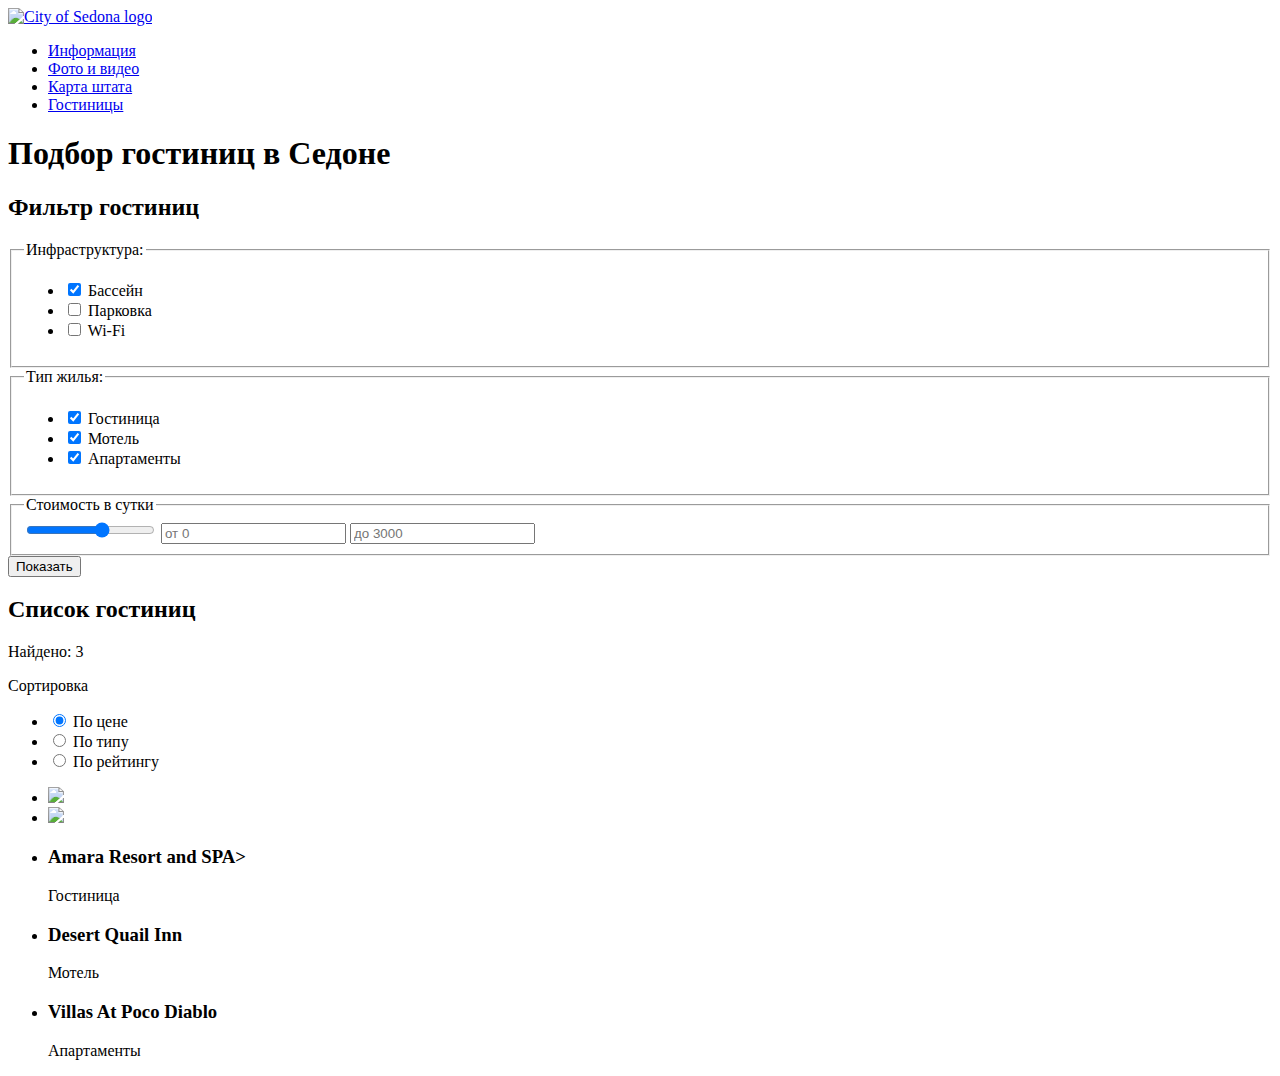
==== hotels.html @ bf34b21f "a half of hotels page" ====
<!DOCTYPE html>
<html>
	<head>
		<meta charset="utf-8">
		<title></title>
	</head>
	<body>
		<header class="main-header">
			<nav class="main-navigation">
				<a class="main-header-logo" href="index.html">
					<img src="img/logo.svg" width="138" height="70" alt="City of Sedona logo">
				</a>
				<ul class="site-navigation">
					<li><a href="info.html">Информация</a></li>
					<li><a href="gallery.html">Фото и видео</a></li>
					<li><a href="map.html">Карта штата</a></li>
					<li class="site-navigation-current"><a href="hotels.html">Гостиницы</a></li>
				</ul>
			</nav>
		</header>
		<main class="container">
			<h1 class="visually-hidden">Подбор гостиниц в Седоне</h1>
			<section class="filters">
				<h2 class="visually-hidden">Фильтр гостиниц</h2>
				<form class="filter" action="https://echo.htmlacademy.ru" method="get">
					<fieldset>
						<legend class="legend-filter">Инфраструктура:</legend>
						<ul>
							<li class="filter-option">
								<input class="visually-hidden filter-input-checkbox" type="checkbox" name="pool" checked>
							Бассейн
							</li>
							<li class="filter-option">
								<input class="visually-hidden filter-input-checkbox" type="checkbox" name="parking">
							Парковка
							</li>
							<li class="filter-option">
								<input class="visually-hidden filter-input-checkbox" type="checkbox" name="wifi">
							Wi-Fi
							</li>
						</ul>
					</fieldset>
					<fieldset>
						<legend class="legend-filter">Тип жилья:</legend>
						<ul>
							<li class="filter-option">
								<input class="visually-hidden filter-input-checkbox" type="checkbox" name="hotel" checked>
							Гостиница
							</li>
							<li class="filter-option">
								<input class="visually-hidden filter-input-checkbox" type="checkbox" name="motel" checked>
							Мотель
							</li>
							<li class="filter-option">
								<input class="visually-hidden filter-input-checkbox" type="checkbox" name="apartment" checked>
							Апартаменты
							</li>
						</ul>
					</fieldset>
					<fieldset>
						<legend class="legend-filter">Стоимость в сутки</legend>
						<input class="filter-price" type="range" name="price" min="0" max="5000" value="3000" step="500" multiple>
						<input class="filter-price-value" type="text" name="min-price" value="" placeholder="от 0">
						<input class="filter-price-vvalue" type="text" name="max-price" value="" placeholder="до 3000">
					</fieldset>
					<button class="button-filter" type="submit">Показать</button>
				</form>
			</section>
			<section class="hotels-found">
				<h2 class="visually-hidden">Список гостиниц</h2>
					<p class="search-result-number">Найдено: 3</p>
					<div class="sorting-panel">
						<p class="sorting-panel-heading">Сортировка</p>
						<ul>
							<li class="sorting-item sorting-item-current">
								<input class="visually-hidden" type="radio" name="sort" value="price" checked>
							По цене
							</li>
							<li class="sorting-item">
								<input class="visually-hidden" type="radio" name="sort" value="type">
							По типу
							</li>
							<li class="sorting-item">
								<input class="visually-hidden" type="radio" name="sort" value="rate">
							По рейтингу
							</li>
						</ul>
					</div>
					<div class="sorting-arrows">
						<ul>
							<li>
								<img src="img/arrow-up.svg">
							</li>
							<li>
								<img src="img/arrow-down.svg"
							</li>
						</ul>
					</div>
					<ul class="list">
						<li>
							<h3>Amara Resort and SPA></h3>
							<p class="properties">Гостиница</p>
						</li>
						<li>
							<h3>Desert Quail Inn</h3>
							<p class="properties">Мотель</p>
						</li>
						<li>
							<h3>Villas At Poco Diablo</h3>
							<p class="properties">Апартаменты</p>
						</li>
					</ul>
				</div>
			</section>
		</main>
	</body>
</html>
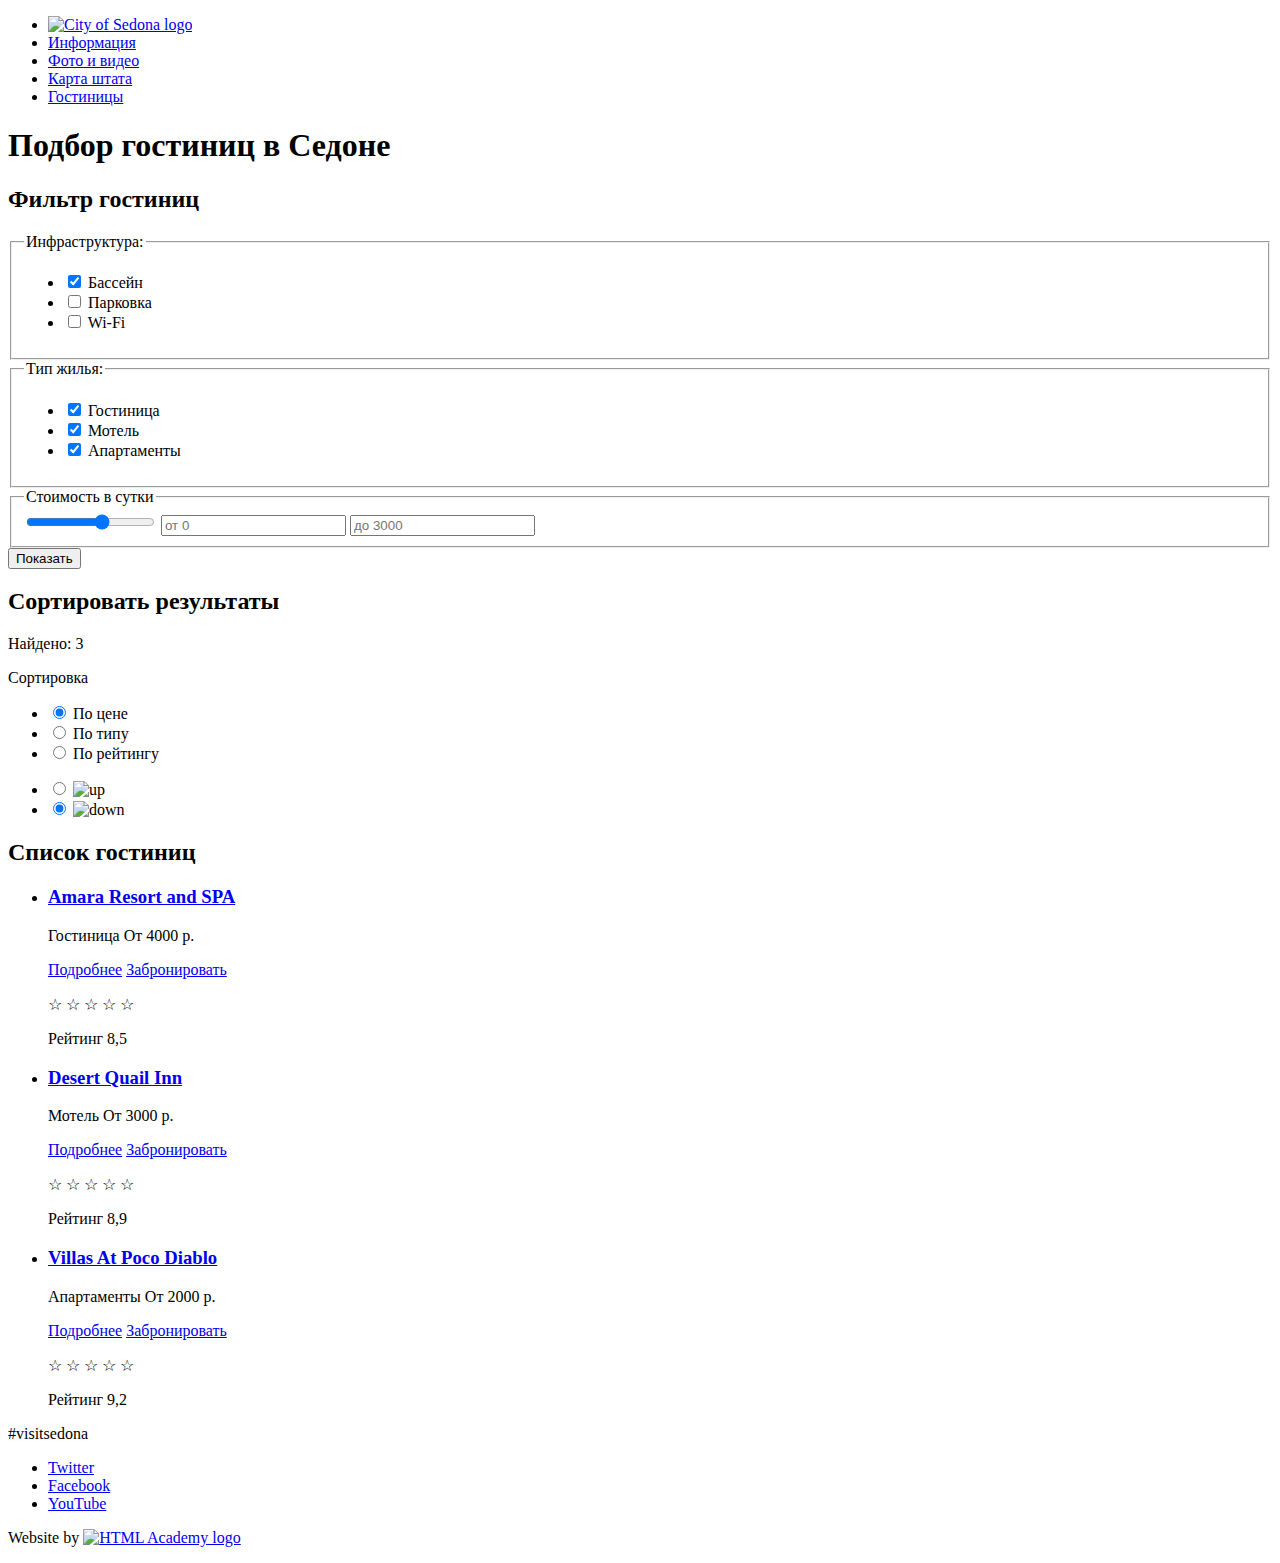
==== commit 5fc8d175: "edited: header, input=number, hotel items; the page was completed" ====
--- a/hotels.html
+++ b/hotels.html
@@ -7,14 +7,24 @@
 	<body>
 		<header class="main-header">
 			<nav class="main-navigation">
-				<a class="main-header-logo" href="index.html">
-					<img src="img/logo.svg" width="138" height="70" alt="City of Sedona logo">
-				</a>
 				<ul class="site-navigation">
-					<li><a href="info.html">Информация</a></li>
-					<li><a href="gallery.html">Фото и видео</a></li>
-					<li><a href="map.html">Карта штата</a></li>
-					<li class="site-navigation-current"><a href="hotels.html">Гостиницы</a></li>
+					<li>
+						<a class="main-header-logo" href="index.html">
+							<img src="img/logo.svg" width="138" height="70" alt="City of Sedona logo">
+						</a>
+					</li>
+					<li>
+						<a href="info.html">Информация</a>
+					</li>
+					<li>
+						<a href="gallery.html">Фото и видео</a>
+					</li>
+					<li>
+						<a href="map.html">Карта штата</a>
+					</li>
+					<li class="site-navigation-current">
+						<a href="hotels.html">Гостиницы</a>
+					</li>
 				</ul>
 			</nav>
 		</header>
@@ -60,58 +70,137 @@
 					<fieldset>
 						<legend class="legend-filter">Стоимость в сутки</legend>
 						<input class="filter-price" type="range" name="price" min="0" max="5000" value="3000" step="500" multiple>
-						<input class="filter-price-value" type="text" name="min-price" value="" placeholder="от 0">
-						<input class="filter-price-vvalue" type="text" name="max-price" value="" placeholder="до 3000">
+						<input class="filter-price-value" type="number" name="min-price" step="500" value="" placeholder="от 0">
+						<input class="filter-price-value" type="number" name="max-price" step="500" value="" placeholder="до 3000">
 					</fieldset>
 					<button class="button-filter" type="submit">Показать</button>
 				</form>
 			</section>
-			<section class="hotels-found">
-				<h2 class="visually-hidden">Список гостиниц</h2>
-					<p class="search-result-number">Найдено: 3</p>
-					<div class="sorting-panel">
-						<p class="sorting-panel-heading">Сортировка</p>
-						<ul>
-							<li class="sorting-item sorting-item-current">
-								<input class="visually-hidden" type="radio" name="sort" value="price" checked>
-							По цене
-							</li>
-							<li class="sorting-item">
-								<input class="visually-hidden" type="radio" name="sort" value="type">
-							По типу
-							</li>
-							<li class="sorting-item">
-								<input class="visually-hidden" type="radio" name="sort" value="rate">
-							По рейтингу
-							</li>
-						</ul>
-					</div>
-					<div class="sorting-arrows">
-						<ul>
-							<li>
-								<img src="img/arrow-up.svg">
-							</li>
-							<li>
-								<img src="img/arrow-down.svg"
-							</li>
-						</ul>
-					</div>
-					<ul class="list">
+			<section class="sorting-panel">
+				<h2 class="visually-hidden">Сортировать результаты</h2>
+				<p class="sorting-panel-text">Найдено: 
+					<span class="search-result-number">3</span>
+				</p>
+				<div class="sorting-filters">
+					<p class="sorting-filters-heading">Сортировка</p>
+					<ul>
+						<li class="sorting-filter sorting-filter-current">
+							<input class="visually-hidden" type="radio" name="sort" value="price" checked>
+						По цене
+						</li>
+						<li class="sorting-filter">
+							<input class="visually-hidden" type="radio" name="sort" value="type">
+						По типу
+						</li>
+						<li class="sorting-filter">
+							<input class="visually-hidden" type="radio" name="sort" value="rate">
+						По рейтингу
+						</li>
+					</ul>
+				</div>
+				<div class="sorting-arrows">
+					<ul>
 						<li>
-							<h3>Amara Resort and SPA></h3>
-							<p class="properties">Гостиница</p>
+							<input class="sorting-arrow-icon" type="radio" name="sort-arrows" value="up">
+							<img src="img/arrow-up.svg" width="11" height="10" alt="up">
 						</li>
 						<li>
-							<h3>Desert Quail Inn</h3>
-							<p class="properties">Мотель</p>
-						</li>
-						<li>
-							<h3>Villas At Poco Diablo</h3>
-							<p class="properties">Апартаменты</p>
+							<input class="sorting-arrow-icon" type="radio" name="sort-arrows" value="down" checked>
+							<img src="img/arrow-down.svg" width="11" height="10" alt="down">
 						</li>
 					</ul>
 				</div>
 			</section>
+			<section class="search-results">
+				<h2 class="visually-hidden">Список гостиниц</h2>
+				<ul class="search-results-list">
+					<li class="search-results-item">
+						<h3>
+							<a href="hotel-name">Amara Resort and SPA</a>
+						</h3>
+						<p class="hotel-properties">
+							<span class="hotel-properties hotel-type">Гостиница</span>
+							<span class="hotel-properties hotel-cost">От 4000 р.</span>
+						</p>
+						<a class="link-button-more" href="#">Подробнее</a>
+						<a class="link-button-book" href="#">Забронировать</a>
+						<div class="rate-block">
+							<p class="rate-block-stars">
+								<span class="stars">&#9734;</span>
+								<span class="stars">&#9734;</span>
+								<span class="stars">&#9734;</span>
+								<span class="stars">&#9734;</span>
+								<span class="stars">&#9734;</span>
+							<p class="rate-block-total">
+								Рейтинг
+								<span class="rate-total-number">8,5</span>
+							</p>
+						</div>
+					</li>
+					<li class="search-results-item">
+						<h3>
+							<a href="hotel-name">Desert Quail Inn</a>
+						</h3>
+						<p class="hotel-properties">
+							<span class="hotel-properties hotel-type">Мотель</span>
+							<span class="hotel-properties hotel-cost">От 3000 р.</span>
+						</p>
+						<a class="link-button-more" href="#">Подробнее</a>
+						<a class="link-button-book" href="#">Забронировать</a>
+						<div class="rate-block">
+							<p class="rate-block-stars">
+								<span class="stars">&#9734;</span>
+								<span class="stars">&#9734;</span>
+								<span class="stars">&#9734;</span>
+								<span class="stars">&#9734;</span>
+								<span class="stars">&#9734;</span>
+							<p class="rate-block-total">
+								Рейтинг
+								<span class="rate-total-number">8,9</span>
+							</p>
+						</div>
+					</li>
+					<li>
+						<h3>
+							<a href="hotel-name">Villas At Poco Diablo</a>
+						</h3>
+						<p class="hotel-properties">
+							<span class="hotel-properties hotel-type">Апартаменты</span>
+							<span class="hotel-properties hotel-cost">От 2000 р.</span>
+						</p>
+						<a class="link-button-more" href="#">Подробнее</a>
+						<a class="link-button-book" href="#">Забронировать</a>
+						<div class="rate-block">
+							<p class="rate-block-stars">
+								<span class="stars">&#9734;</span>
+								<span class="stars">&#9734;</span>
+								<span class="stars">&#9734;</span>
+								<span class="stars">&#9734;</span>
+								<span class="stars">&#9734;</span>
+							<p class="rate-block-total">
+								Рейтинг
+								<span class="rate-total-number">9,2</span>
+							</p>
+						</div>
+					</li>
+				</ul>
+			</section>
 		</main>
+		<footer class="main-footer">
+			<p class="footer-tag">#visitsedona</p>
+			<div class="footer-social">
+				<ul>
+					<li><a class="social-button" href="#">Twitter</a></li>
+					<li><a class="social-button" href="#">Facebook</a></li>
+					<li><a class="social-button" href="a">YouTube</a></li>
+				</ul>
+			</div>
+			<p class="footer-copyright">
+				<span class="copyright">Website by</span>
+				<a class="logo-academy" href="https://htmlacademy.ru/intensive/htmlcss">
+					<img src="img/logo-academy.svg" width="115" height="41" alt="HTML Academy logo">
+				</a>
+			</p>
+		</footer>
 	</body>
 </html>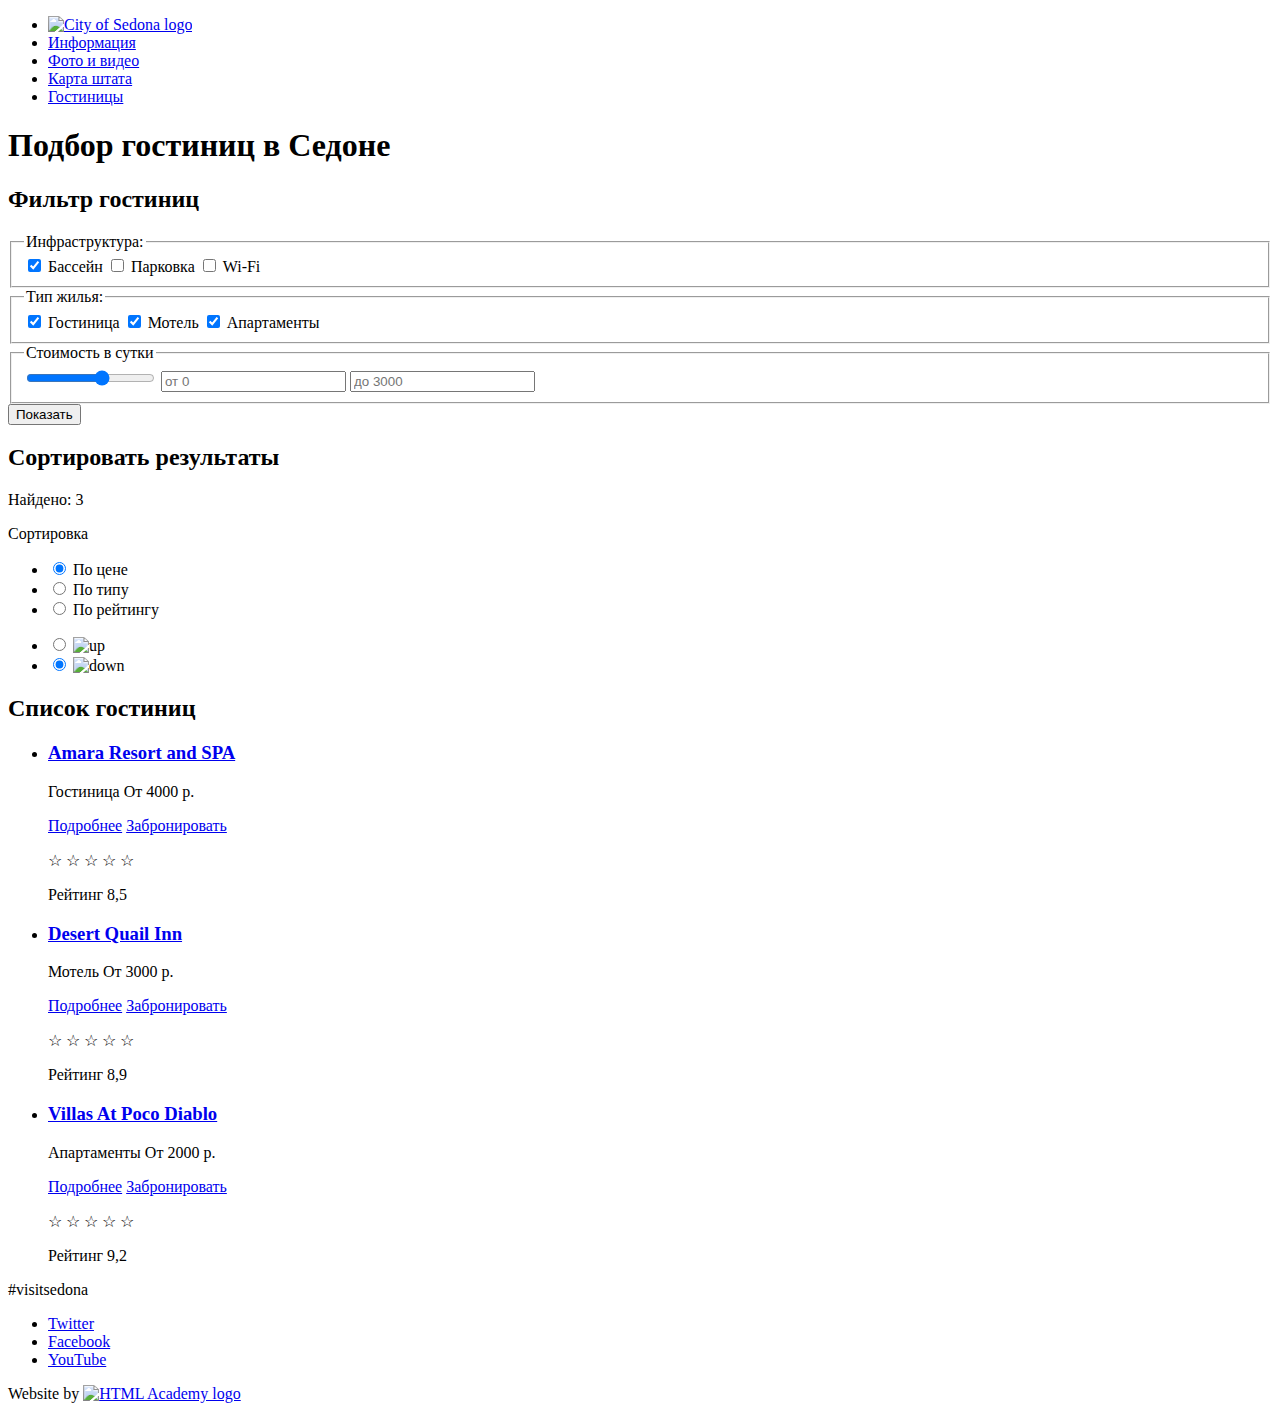
==== commit 63485405: "edited: filters" ====
--- a/hotels.html
+++ b/hotels.html
@@ -35,37 +35,33 @@
 				<form class="filter" action="https://echo.htmlacademy.ru" method="get">
 					<fieldset>
 						<legend class="legend-filter">Инфраструктура:</legend>
-						<ul>
-							<li class="filter-option">
-								<input class="visually-hidden filter-input-checkbox" type="checkbox" name="pool" checked>
+						<label class="filter-option">
+							<input class="filter-input-checkbox" type="checkbox" name="pool" checked>
 							Бассейн
-							</li>
-							<li class="filter-option">
-								<input class="visually-hidden filter-input-checkbox" type="checkbox" name="parking">
+						</label>
+						<label class="filter-option">
+							<input class="filter-input-checkbox" type="checkbox" name="parking">
 							Парковка
-							</li>
-							<li class="filter-option">
-								<input class="visually-hidden filter-input-checkbox" type="checkbox" name="wifi">
+						</label>
+						<label class="filter-option">
+							<input class="filter-input-checkbox" type="checkbox" name="wifi">
 							Wi-Fi
-							</li>
-						</ul>
+						</label>
 					</fieldset>
 					<fieldset>
 						<legend class="legend-filter">Тип жилья:</legend>
-						<ul>
-							<li class="filter-option">
-								<input class="visually-hidden filter-input-checkbox" type="checkbox" name="hotel" checked>
+						<label class="filter-option">
+							<input class="visually-hidden filter-input-checkbox" type="checkbox" name="hotel" checked>
 							Гостиница
-							</li>
-							<li class="filter-option">
-								<input class="visually-hidden filter-input-checkbox" type="checkbox" name="motel" checked>
+						</label>
+						<label class="filter-option">
+							<input class="visually-hidden filter-input-checkbox" type="checkbox" name="motel" checked>
 							Мотель
-							</li>
-							<li class="filter-option">
-								<input class="visually-hidden filter-input-checkbox" type="checkbox" name="apartment" checked>
+						</label>
+						<label class="filter-option">
+							<input class="visually-hidden filter-input-checkbox" type="checkbox" name="apartment" checked>
 							Апартаменты
-							</li>
-						</ul>
+						</label>
 					</fieldset>
 					<fieldset>
 						<legend class="legend-filter">Стоимость в сутки</legend>
@@ -116,7 +112,7 @@
 				<ul class="search-results-list">
 					<li class="search-results-item">
 						<h3>
-							<a href="hotel-name">Amara Resort and SPA</a>
+							<a class="hotel-name" href="#">Amara Resort and SPA</a>
 						</h3>
 						<p class="hotel-properties">
 							<span class="hotel-properties hotel-type">Гостиница</span>
@@ -139,7 +135,7 @@
 					</li>
 					<li class="search-results-item">
 						<h3>
-							<a href="hotel-name">Desert Quail Inn</a>
+							<a class="hotel-name" href="#">Desert Quail Inn</a>
 						</h3>
 						<p class="hotel-properties">
 							<span class="hotel-properties hotel-type">Мотель</span>
@@ -162,7 +158,7 @@
 					</li>
 					<li>
 						<h3>
-							<a href="hotel-name">Villas At Poco Diablo</a>
+							<a class="hotel-name" href="#">Villas At Poco Diablo</a>
 						</h3>
 						<p class="hotel-properties">
 							<span class="hotel-properties hotel-type">Апартаменты</span>
@@ -192,7 +188,7 @@
 				<ul>
 					<li><a class="social-button" href="#">Twitter</a></li>
 					<li><a class="social-button" href="#">Facebook</a></li>
-					<li><a class="social-button" href="a">YouTube</a></li>
+					<li><a class="social-button" href="#">YouTube</a></li>
 				</ul>
 			</div>
 			<p class="footer-copyright">
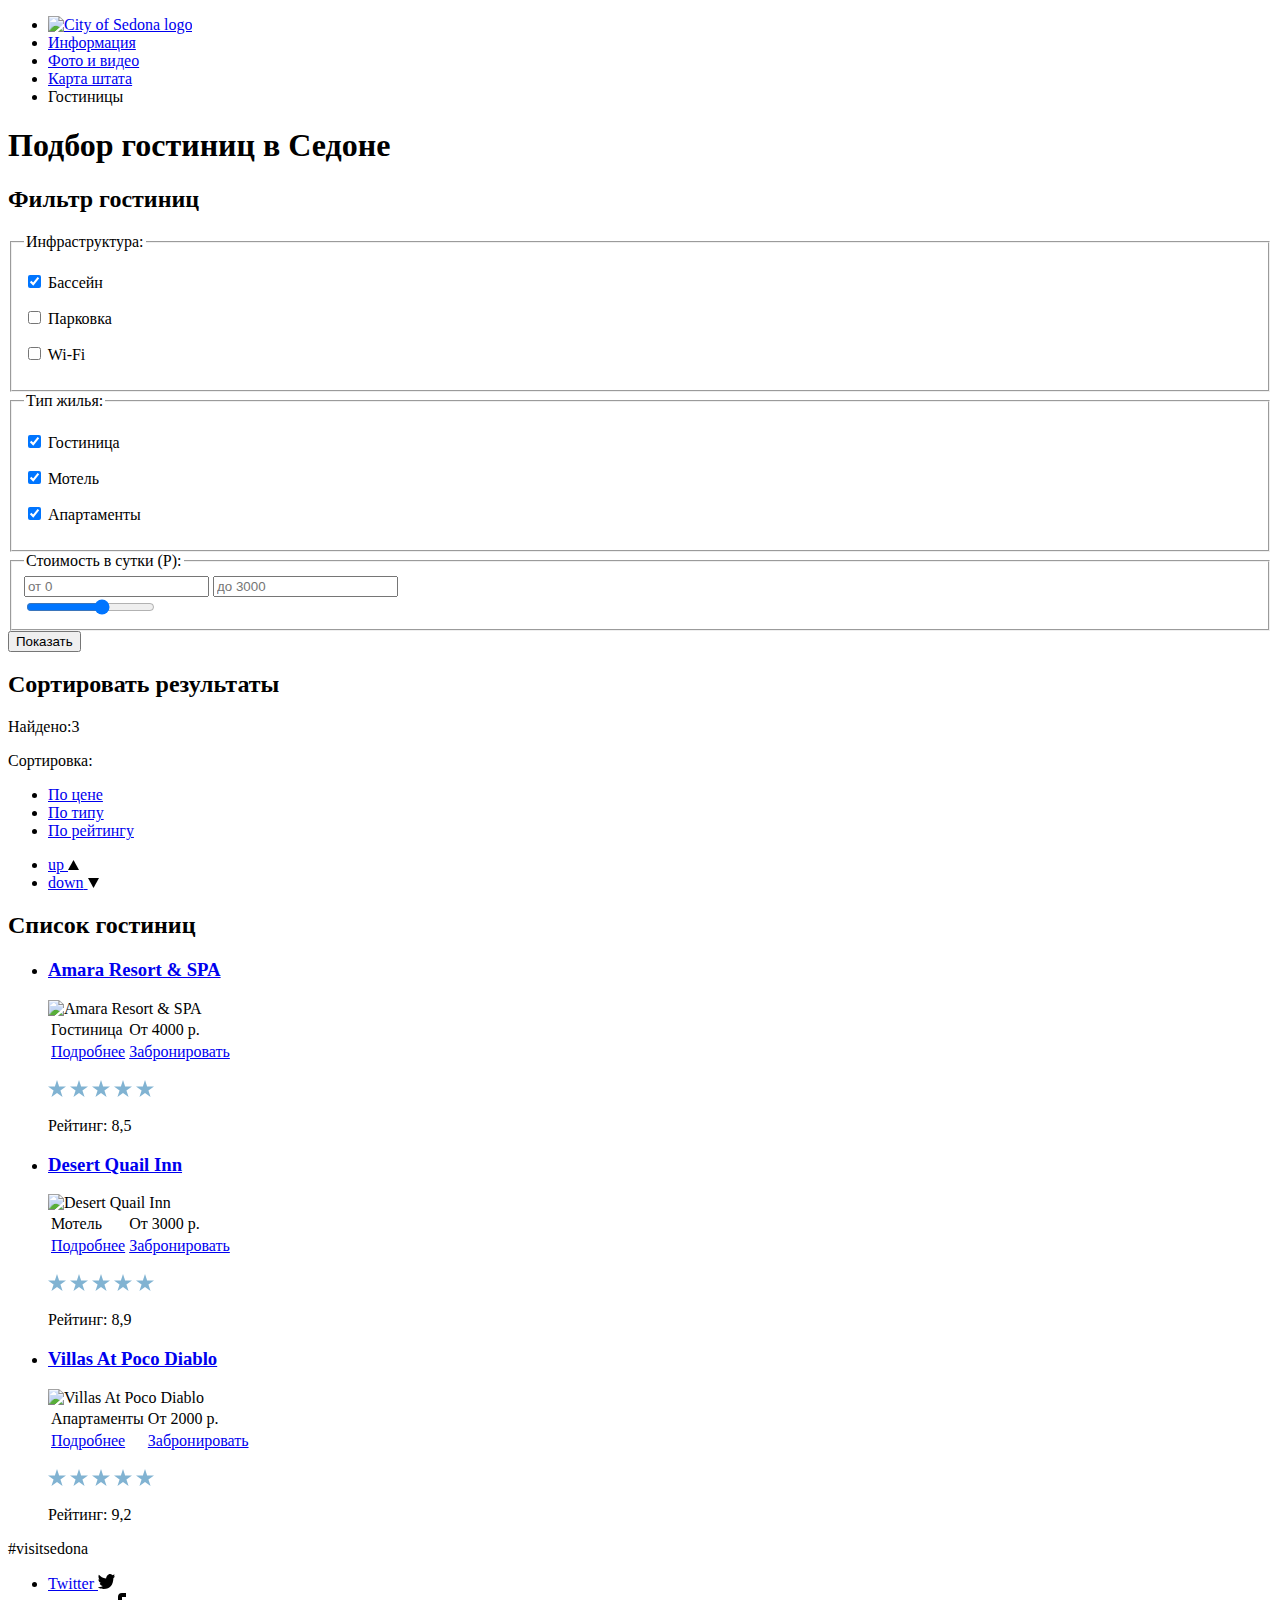
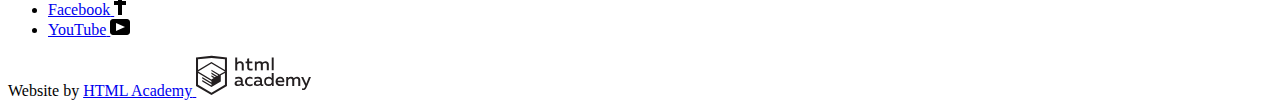
==== commit 5c36c672: "final for check" ====
--- a/hotels.html
+++ b/hotels.html
@@ -3,200 +3,284 @@
 	<head>
 		<meta charset="utf-8">
 		<title></title>
+		<link href="https://fonts.googleapis.com/css?family=PT+Sans:400,700&amp;subset=cyrillic" rel="stylesheet">
+		<link href="css/normalize.css" rel="stylesheet">
+		<link href="css/style.css" rel="stylesheet">
 	</head>
-	<body>
-		<header class="main-header">
-			<nav class="main-navigation">
-				<ul class="site-navigation">
-					<li>
-						<a class="main-header-logo" href="index.html">
-							<img src="img/logo.svg" width="138" height="70" alt="City of Sedona logo">
-						</a>
-					</li>
-					<li>
-						<a href="info.html">Информация</a>
-					</li>
-					<li>
-						<a href="gallery.html">Фото и видео</a>
-					</li>
-					<li>
-						<a href="map.html">Карта штата</a>
-					</li>
-					<li class="site-navigation-current">
-						<a href="hotels.html">Гостиницы</a>
-					</li>
-				</ul>
-			</nav>
-		</header>
-		<main class="container">
-			<h1 class="visually-hidden">Подбор гостиниц в Седоне</h1>
-			<section class="filters">
-				<h2 class="visually-hidden">Фильтр гостиниц</h2>
-				<form class="filter" action="https://echo.htmlacademy.ru" method="get">
-					<fieldset>
-						<legend class="legend-filter">Инфраструктура:</legend>
-						<label class="filter-option">
-							<input class="filter-input-checkbox" type="checkbox" name="pool" checked>
-							Бассейн
-						</label>
-						<label class="filter-option">
-							<input class="filter-input-checkbox" type="checkbox" name="parking">
-							Парковка
-						</label>
-						<label class="filter-option">
-							<input class="filter-input-checkbox" type="checkbox" name="wifi">
-							Wi-Fi
-						</label>
-					</fieldset>
-					<fieldset>
-						<legend class="legend-filter">Тип жилья:</legend>
-						<label class="filter-option">
-							<input class="visually-hidden filter-input-checkbox" type="checkbox" name="hotel" checked>
-							Гостиница
-						</label>
-						<label class="filter-option">
-							<input class="visually-hidden filter-input-checkbox" type="checkbox" name="motel" checked>
-							Мотель
-						</label>
-						<label class="filter-option">
-							<input class="visually-hidden filter-input-checkbox" type="checkbox" name="apartment" checked>
-							Апартаменты
-						</label>
-					</fieldset>
-					<fieldset>
-						<legend class="legend-filter">Стоимость в сутки</legend>
-						<input class="filter-price" type="range" name="price" min="0" max="5000" value="3000" step="500" multiple>
-						<input class="filter-price-value" type="number" name="min-price" step="500" value="" placeholder="от 0">
-						<input class="filter-price-value" type="number" name="max-price" step="500" value="" placeholder="до 3000">
-					</fieldset>
-					<button class="button-filter" type="submit">Показать</button>
-				</form>
-			</section>
-			<section class="sorting-panel">
-				<h2 class="visually-hidden">Сортировать результаты</h2>
-				<p class="sorting-panel-text">Найдено: 
-					<span class="search-result-number">3</span>
-				</p>
-				<div class="sorting-filters">
-					<p class="sorting-filters-heading">Сортировка</p>
+	<body class="inner-page">
+		<div class="body-shadow">
+			<header class="main-header">
+				<nav class="main-navigation">
+					<ul class="site-navigation">
+						<li>
+							<div class="main-header-logo">
+								<a href="index.html">
+									<img src="img/logo.png" width="67" height="56" alt="City of Sedona logo">
+								</a>
+								<span class="logo-back"></span>
+							</div>
+						</li>
+						<li>
+							<a href="info.html">Информация</a>
+						</li>
+						<li>
+							<a href="gallery.html">Фото и видео</a>
+						</li>
+						<li>
+							<a href="map.html">Карта штата</a>
+						</li>
+						<li class="site-navigation-current">
+							<a>Гостиницы</a>
+						</li>
+					</ul>
+				</nav>
+			</header>
+			<main class="container">
+				<h1 class="visually-hidden">Подбор гостиниц в Седоне</h1>
+				<section class="filters">
+					<h2 class="visually-hidden">Фильтр гостиниц</h2>
+					<form action="https://echo.htmlacademy.ru" method="get">
+						<div class="filter-wrapper-left">
+							<fieldset class="filter-group">
+								<legend>Инфраструктура:</legend>
+								<p>
+									<input type="checkbox" name="pool"  id="pool-checkbox" checked>
+									<label class="filter-option" for="pool-checkbox">
+									Бассейн</label>
+								</p>
+								<p>
+									<input class="checkbox" type="checkbox" name="parking" id="parking-checkbox">
+									<label class="filter-option" for="parking-checkbox">
+									Парковка</label>
+								</p>
+								<p>
+									<input class="checkbox" type="checkbox" name="wifi" id="wifi-checkbox">
+									<label class="filter-option" for="wifi-checkbox">Wi-Fi</label>
+								</p>
+							</fieldset>
+							<fieldset class="filter-group">
+								<legend>Тип жилья:</legend>
+								<p>
+									<input class="checkbox" type="checkbox" name="hotel" id="holel-checkbox" checked>
+									<label class="filter-option" for="holel-checkbox">Гостиница</label>
+								</p>
+								<p>
+									<input class="checkbox" type="checkbox" name="motel" id="motel-checkbox" checked>
+									<label class="filter-option" for="motel-checkbox">Мотель</label>
+								</p>
+								<p>
+									<input class="checkbox" type="checkbox" name="apartment" id="apartment-checkbox" checked>
+									<label class="filter-option" id="apartment-checkbox">Апартаменты</label>
+								</p>
+							</fieldset>
+						</div>
+						<div class="filter-wrapper-right">
+							<fieldset class="filter-group">
+								<legend class="legend-price">Стоимость в сутки (P):</legend>
+								<div class="filter-price-wrapper">
+									<input class="filter-price-value" type="number" name="min-price" step="500" value="" placeholder="от 0">
+									<input class="filter-price-value" type="number" name="max-price" step="500" value="" placeholder="до 3000">
+								</div>
+								<div class="range-line"><input class="filter-price" type="range" name="price" min="0" max="5000" value="3000" step="500" multiple></div>
+							</fieldset>
+							<button class="button-filter" type="submit">Показать</button>
+						</div>
+					</form>
+				</section>
+				<section class="sorting-panel">
+					<h2 class="visually-hidden">Сортировать результаты</h2>
+					<div class="sorting-wrapper-right">
+						<p>Найдено:<span>3</span></p>
+						<div class="sorting-filters">
+							<p>Сортировка:</p>
+							<ul class="sorting-filters-list">
+								<li>
+									<a class="sorting-link checked" href="#">По цене</a>
+								</li>
+								<li>
+									<a class="sorting-link" href="#">По типу</a>
+								</li>
+								<li>
+									<a class="sorting-link" href="#">По рейтингу</a>
+								</li>
+							</ul>
+						</div>
+					</div>
+					<div class="sorting-arrows">
+						<ul>
+							<li>
+								<a class="sorting-arrow" href="#"><span class="visually-hidden">up</span>
+									<svg xmlns="http://www.w3.org/2000/svg" width="11" height="10" viewBox="0 0 11 10">
+									<path d="M5.5 0L0 10h11z"/></svg>
+								</a>
+							</li>
+							<li>
+								<a class="sorting-arrow" href="#"><span class="visually-hidden">down</span>
+									<svg xmlns="http://www.w3.org/2000/svg" width="11" height="10" viewBox="0 0 11 10">
+									<path d="M5.5 10L0 0h11"/></svg>
+								</a>
+							</li>
+						</ul>
+					</div>
+				</section>
+				<section class="search-results">
+					<h2 class="visually-hidden">Список гостиниц</h2>
 					<ul>
-						<li class="sorting-filter sorting-filter-current">
-							<input class="visually-hidden" type="radio" name="sort" value="price" checked>
-						По цене
-						</li>
-						<li class="sorting-filter">
-							<input class="visually-hidden" type="radio" name="sort" value="type">
-						По типу
-						</li>
-						<li class="sorting-filter">
-							<input class="visually-hidden" type="radio" name="sort" value="rate">
-						По рейтингу
-						</li>
+						<li class="search-results-item">
+							<div class="search-results-wrapper">
+								<h3>
+									<a class="hotel-name" href="#">Amara Resort &amp; SPA</a>
+								</h3>
+								<img src="img/item_1.jpg" width="135" height="90" alt="Amara Resort &amp; SPA">
+								<table class="hotel-properties">
+									<tr>
+										<td class="first-line">Гостиница</td>
+										<td class="first-line">От 4000 р.</td>
+									</tr>
+									<tr>
+										<td class="second-line"><a class="link-button more" href="#">Подробнее</a></td>
+										<td class="second-line"><a class="link-button book" href="#">Забронировать</a></td>
+									</tr>
+								</table>
+							</div>
+							<div class="rate-block">
+								<p class="rate-block-stars">
+									<svg xmlns="http://www.w3.org/2000/svg" width="18" height="17" viewBox="0 0 18 17">
+										<path fill="#81B3D2" d="M9.002 0l2.126 6.494h6.877l-5.564 4.012L14.566 17l-5.564-4.013L3.438 17l2.126-6.494L0 6.494h6.878z"/>
+									</svg>
+									<svg xmlns="http://www.w3.org/2000/svg" width="18" height="17" viewBox="0 0 18 17">
+										<path fill="#81B3D2" d="M9.002 0l2.126 6.494h6.877l-5.564 4.012L14.566 17l-5.564-4.013L3.438 17l2.126-6.494L0 6.494h6.878z"/>
+									</svg>
+									<svg xmlns="http://www.w3.org/2000/svg" width="18" height="17" viewBox="0 0 18 17">
+										<path fill="#81B3D2" d="M9.002 0l2.126 6.494h6.877l-5.564 4.012L14.566 17l-5.564-4.013L3.438 17l2.126-6.494L0 6.494h6.878z"/>
+									</svg>
+									<svg xmlns="http://www.w3.org/2000/svg" width="18" height="17" viewBox="0 0 18 17">
+										<path fill="#81B3D2" d="M9.002 0l2.126 6.494h6.877l-5.564 4.012L14.566 17l-5.564-4.013L3.438 17l2.126-6.494L0 6.494h6.878z"/>
+									</svg>
+									<svg xmlns="http://www.w3.org/2000/svg" width="18" height="17" viewBox="0 0 18 17">
+										<path fill="#81B3D2" d="M9.002 0l2.126 6.494h6.877l-5.564 4.012L14.566 17l-5.564-4.013L3.438 17l2.126-6.494L0 6.494h6.878z"/>
+									</svg>
+								<p class="rate-block-total">
+									Рейтинг:
+									<span class="rate-total-number">8,5</span>
+								</p>
+							</div>
+						</li>
+						<li class="search-results-item">
+							<div class="search-results-wrapper">
+								<h3>
+									<a class="hotel-name" href="#">Desert Quail Inn</a>
+								</h3>
+								<img src="img/item_2.jpg" width="135" height="90" alt="Desert Quail Inn">
+								<table class="hotel-properties">
+									<tr>
+										<td class="first-line">Мотель</td>
+										<td class="first-line">От 3000 р.</td>
+									</tr>
+									<tr>
+										<td class="second-line"><a class="link-button more" href="#">Подробнее</a></td>
+										<td class="second-line"><a class="link-button book" href="#">Забронировать</a></td>
+									</tr>
+								</table>
+							</div>
+							<div class="rate-block">
+								<p class="rate-block-stars">
+									<svg xmlns="http://www.w3.org/2000/svg" width="18" height="17" viewBox="0 0 18 17">
+										<path fill="#81B3D2" d="M9.002 0l2.126 6.494h6.877l-5.564 4.012L14.566 17l-5.564-4.013L3.438 17l2.126-6.494L0 6.494h6.878z"/>
+									</svg>
+									<svg xmlns="http://www.w3.org/2000/svg" width="18" height="17" viewBox="0 0 18 17">
+										<path fill="#81B3D2" d="M9.002 0l2.126 6.494h6.877l-5.564 4.012L14.566 17l-5.564-4.013L3.438 17l2.126-6.494L0 6.494h6.878z"/>
+									</svg>
+									<svg xmlns="http://www.w3.org/2000/svg" width="18" height="17" viewBox="0 0 18 17">
+										<path fill="#81B3D2" d="M9.002 0l2.126 6.494h6.877l-5.564 4.012L14.566 17l-5.564-4.013L3.438 17l2.126-6.494L0 6.494h6.878z"/>
+									</svg>
+									<svg xmlns="http://www.w3.org/2000/svg" width="18" height="17" viewBox="0 0 18 17">
+										<path fill="#81B3D2" d="M9.002 0l2.126 6.494h6.877l-5.564 4.012L14.566 17l-5.564-4.013L3.438 17l2.126-6.494L0 6.494h6.878z"/>
+									</svg>
+									<svg xmlns="http://www.w3.org/2000/svg" width="18" height="17" viewBox="0 0 18 17">
+										<path fill="#81B3D2" d="M9.002 0l2.126 6.494h6.877l-5.564 4.012L14.566 17l-5.564-4.013L3.438 17l2.126-6.494L0 6.494h6.878z"/>
+									</svg>
+								<p class="rate-block-total">
+									Рейтинг:
+									<span class="rate-total-number">8,9</span>
+								</p>
+							</div>
+						</li>
+						<li class="search-results-item">
+							<div class="search-results-wrapper">
+								<h3>
+									<a class="hotel-name" href="#">Villas At Poco Diablo</a>
+								</h3>
+								<img src="img/item_3.jpg" width="135" height="90" alt="Villas At Poco Diablo">
+								<table class="hotel-properties">
+									<tr>
+										<td class="first-line">Апартаменты</td>
+										<td class="first-line">От 2000 р.</td>
+									</tr>
+									<tr>
+										<td class="second-line"><a class="link-button more" href="#">Подробнее</a></td>
+										<td class="second-line"><a class="link-button book" href="#">Забронировать</a></td>
+									</tr>
+								</table>
+							</div>
+							<div class="rate-block">
+								<p class="rate-block-stars">
+									<svg xmlns="http://www.w3.org/2000/svg" width="18" height="17" viewBox="0 0 18 17">
+										<path fill="#81B3D2" d="M9.002 0l2.126 6.494h6.877l-5.564 4.012L14.566 17l-5.564-4.013L3.438 17l2.126-6.494L0 6.494h6.878z"/>
+									</svg>
+									<svg xmlns="http://www.w3.org/2000/svg" width="18" height="17" viewBox="0 0 18 17">
+										<path fill="#81B3D2" d="M9.002 0l2.126 6.494h6.877l-5.564 4.012L14.566 17l-5.564-4.013L3.438 17l2.126-6.494L0 6.494h6.878z"/>
+									</svg>
+									<svg xmlns="http://www.w3.org/2000/svg" width="18" height="17" viewBox="0 0 18 17">
+										<path fill="#81B3D2" d="M9.002 0l2.126 6.494h6.877l-5.564 4.012L14.566 17l-5.564-4.013L3.438 17l2.126-6.494L0 6.494h6.878z"/>
+									</svg>
+									<svg xmlns="http://www.w3.org/2000/svg" width="18" height="17" viewBox="0 0 18 17">
+										<path fill="#81B3D2" d="M9.002 0l2.126 6.494h6.877l-5.564 4.012L14.566 17l-5.564-4.013L3.438 17l2.126-6.494L0 6.494h6.878z"/>
+									</svg>
+									<svg xmlns="http://www.w3.org/2000/svg" width="18" height="17" viewBox="0 0 18 17">
+										<path fill="#81B3D2" d="M9.002 0l2.126 6.494h6.877l-5.564 4.012L14.566 17l-5.564-4.013L3.438 17l2.126-6.494L0 6.494h6.878z"/>
+									</svg>
+								</p>
+								<p class="rate-block-total">
+									Рейтинг:
+									<span class="rate-total-number">9,2</span>
+								</p>
+							</div>
+						</li>
+					</ul>
+				</section>
+			</main>
+			<footer class="main-footer">
+				<div class="footer-tag">#visitsedona</div>
+				<div class="footer-social">
+					<ul>
+						<li><a class="social-button" href="#"><span class="visually-hidden">Twitter</span>
+							<svg xmlns="http://www.w3.org/2000/svg" xmlns:xlink="http://www.w3.org/1999/xlink" width="17" height="15" viewBox="0 0 17 15">
+								<path d="M10.95.144c1.685-.496 2.984.27 3.577 1.179.673-.231 1.331-.481 2.011-.708a2.345 2.345 0 0 1-.857 1.768c.685.17 1.304-.491 1.304-.491-.169 1-1.006 1.788-1.563 2.024-.231 6.75-3.175 11.217-10.077 11.082h-.446c-.41 0-4.164-.46-4.898-1.887 2.271.196 3.893-.422 4.693-1.177-.96-.3-2.679-.477-2.979-2.95.349.106.564.228 1.19.119C1.705 8.247.374 7.53.448 5.33c.285.328 1.067.536 1.34.472C1.085 5.561-.182 2.442.894.85c1.818 1.854 3.735 3.606 7.152 3.773C8.254 2.33 9.183.793 10.95.144z"/>
+							</svg>
+						</a></li>
+						<li><a class="social-button" href="#"><span class="visually-hidden">Facebook</span>
+							<svg xmlns="http://www.w3.org/2000/svg" width="12" height="22" viewBox="0 0 12 22">
+								<path d="M12 4V0H8a4 4 0 0 0-4 4v4H0v4h4v10h4V12h4V8H8V4h4z"/>
+							</svg>
+						</a></li>
+						<li><a class="social-button" href="#"><span class="visually-hidden">YouTube</span>
+							<svg xmlns="http://www.w3.org/2000/svg" xmlns:xlink="http://www.w3.org/1999/xlink" width="20" height="16" viewBox="0 0 20 16">
+								<path d="M17 0H3C1.35 0 0 1.35 0 3v10c0 1.65 1.35 3 3 3h14c1.65 0 3-1.35 3-3V3c0-1.65-1.35-3-3-3zM6.027 11.998V4.002L15.014 8l-8.987 3.998z"/>
+							</svg>
+						</a></li>
 					</ul>
 				</div>
-				<div class="sorting-arrows">
-					<ul>
-						<li>
-							<input class="sorting-arrow-icon" type="radio" name="sort-arrows" value="up">
-							<img src="img/arrow-up.svg" width="11" height="10" alt="up">
-						</li>
-						<li>
-							<input class="sorting-arrow-icon" type="radio" name="sort-arrows" value="down" checked>
-							<img src="img/arrow-down.svg" width="11" height="10" alt="down">
-						</li>
-					</ul>
+				<div class="footer-copyright">
+					<span class="copyright">Website by</span>
+					<a class="logo-academy" href="https://htmlacademy.ru/intensive/htmlcss">
+						<span class="visually-hidden">HTML Academy</span>
+						<svg id="Layer_1" data-name="Layer 1" xmlns="http://www.w3.org/2000/svg" width="115" height="41" viewBox="0 0 108.08 36.85">
+							<path d="M44.61,26.88a2,2,0,0,0,.55-0.1v1.33a3.25,3.25,0,0,1-1.18.21,1.67,1.67,0,0,1-1.67-1,4.84,4.84,0,0,1-3.14,1.08c-1.51,0-2.91-.83-2.91-2.55,0-2.13,2-2.79,3.71-2.79a11.08,11.08,0,0,1,2.17.25v-0.3c0-1-.76-1.77-2.19-1.77a7.42,7.42,0,0,0-3,.64v-1.7a10.21,10.21,0,0,1,3.19-.55c2.36,0,3.81,1.12,3.81,3.65v3a0.54,0.54,0,0,0,.49.59h0.17Zm-6.44-1.13A1.35,1.35,0,0,0,39.63,27h0.11a3.39,3.39,0,0,0,2.41-1V24.58a9.72,9.72,0,0,0-1.81-.21c-1,0-2.16.33-2.16,1.38h0Zm12.36-6.11a5,5,0,0,1,2.57.64V22a4.08,4.08,0,0,0-2.3-.7,2.75,2.75,0,1,0,0,5.49,5,5,0,0,0,2.43-.64v1.71a6.27,6.27,0,0,1-2.76.57A4.21,4.21,0,0,1,46,24.51q0-.21,0-0.41a4.32,4.32,0,0,1,4.18-4.46h0.38Zm12.17,7.24a2,2,0,0,0,.55-0.1v1.33a3.25,3.25,0,0,1-1.18.21,1.67,1.67,0,0,1-1.67-1,4.84,4.84,0,0,1-3.14,1.08c-1.51,0-2.91-.83-2.91-2.55,0-2.13,2-2.79,3.71-2.79a11.08,11.08,0,0,1,2.17.25v-0.3c0-1-.76-1.77-2.19-1.77a7.42,7.42,0,0,0-3,.64v-1.7a10.21,10.21,0,0,1,3.19-.55c2.36,0,3.81,1.12,3.81,3.65v3a0.54,0.54,0,0,0,.49.59h0.17Zm-6.44-1.13A1.35,1.35,0,0,0,57.73,27h0.11a3.39,3.39,0,0,0,2.41-1V24.58a9.72,9.72,0,0,0-1.81-.21c-1.06,0-2.16.33-2.16,1.38h0ZM73,16V28.2H71.35V26.88a3.88,3.88,0,0,1-3.19,1.54,4.4,4.4,0,0,1,0-8.78,3.81,3.81,0,0,1,3,1.3V16H73Zm-4.53,5.22a2.76,2.76,0,1,0,0,5.52A2.86,2.86,0,0,0,71.15,25V23A2.91,2.91,0,0,0,68.49,21.27ZM79,19.64c3.31,0,4.46,2.68,3.92,5.09H76.7c0.21,1.5,1.67,2.11,3.19,2.11a6.11,6.11,0,0,0,2.64-.59v1.6a7.14,7.14,0,0,1-3,.57C77,28.42,74.78,27,74.78,24a4.18,4.18,0,0,1,4-4.39H79Zm0.09,1.54a2.28,2.28,0,0,0-2.44,2.1v0.06H81.3A2,2,0,0,0,79.13,21.18Zm5.73,7V19.87h1.65v1a3.81,3.81,0,0,1,2.78-1.27A2.86,2.86,0,0,1,91.89,21a4.12,4.12,0,0,1,2.91-1.33A3.06,3.06,0,0,1,98,23V28.2h-1.9V23.05a1.59,1.59,0,0,0-1.42-1.75H94.42a2.8,2.8,0,0,0-2.07,1.12V28.2h-1.9V23.05A1.59,1.59,0,0,0,89,21.31H88.8a3,3,0,0,0-2.21,1.29v5.63H84.86Zm21.31-8.33h1.9l-3.91,9.46c-0.9,2.17-2.09,2.86-3.35,2.86a4.76,4.76,0,0,1-1.1-.14V30.46a2.86,2.86,0,0,0,.85.12c0.9,0,1.58-.64,2.07-1.9l0.17-.42-4-8.4h2l2.86,6.29ZM38.73,1.46V6.22a3.81,3.81,0,0,1,2.7-1.14,3.25,3.25,0,0,1,3.44,3.4v5.15H43V8.72a1.81,1.81,0,0,0-1.61-2h-0.3a2.93,2.93,0,0,0-2.32,1.39v5.52h-1.9V1.46h1.9ZM49.94,2.31v3h3V6.91h-3v3.81c0,1.1.5,1.46,1.58,1.46a4.49,4.49,0,0,0,1.69-.33v1.6A6.8,6.8,0,0,1,51,13.8a2.55,2.55,0,0,1-2.86-2.74V6.89H46.58V5.26h1.5V2.74Zm5.4,11.31V5.28H57v1A3.81,3.81,0,0,1,59.77,5a2.86,2.86,0,0,1,2.6,1.33A4.12,4.12,0,0,1,65.28,5,3.06,3.06,0,0,1,68.44,8.4v5.21h-1.9V8.46a1.59,1.59,0,0,0-1.42-1.75H64.89a2.8,2.8,0,0,0-2.07,1.12v5.78h-1.9V8.46A1.59,1.59,0,0,0,59.5,6.71H59.27A3,3,0,0,0,57.06,8v5.63H55.34ZM71.17,1.45H73V13.6H71.17V1.45ZM14.71,0H14.55L0,1.54V28.21l14.55,8.66,14.55-8.66V1.54Zm12.5,27.1L14.55,34.64,1.9,27.12V16.18l12.59,7.5V25L5.86,19.9v1.31l8.68,5.21v1.39L5.87,22.65V24l8.68,5.21,8.75-5.24V18.31L27.2,16V27.12Zm0-12.53-3.48,2-1.6,1L14.51,13v1.31L21,18.23H21l-0.14.09-1,.54-5.37-3.2V17l4.24,2.52-1,.67-3.2-1.9v1.31l2.1,1.24L14.5,22.1,2,14.65,14.51,7.11Zm0-1.32L14.49,5.76,1.91,13.25v-10L14.56,1.92,27.21,3.25v10h0Z" transform="translate(0 -0.02)" fill="#231f20"/>
+						</svg>
+					</a>
 				</div>
-			</section>
-			<section class="search-results">
-				<h2 class="visually-hidden">Список гостиниц</h2>
-				<ul class="search-results-list">
-					<li class="search-results-item">
-						<h3>
-							<a class="hotel-name" href="#">Amara Resort and SPA</a>
-						</h3>
-						<p class="hotel-properties">
-							<span class="hotel-properties hotel-type">Гостиница</span>
-							<span class="hotel-properties hotel-cost">От 4000 р.</span>
-						</p>
-						<a class="link-button-more" href="#">Подробнее</a>
-						<a class="link-button-book" href="#">Забронировать</a>
-						<div class="rate-block">
-							<p class="rate-block-stars">
-								<span class="stars">&#9734;</span>
-								<span class="stars">&#9734;</span>
-								<span class="stars">&#9734;</span>
-								<span class="stars">&#9734;</span>
-								<span class="stars">&#9734;</span>
-							<p class="rate-block-total">
-								Рейтинг
-								<span class="rate-total-number">8,5</span>
-							</p>
-						</div>
-					</li>
-					<li class="search-results-item">
-						<h3>
-							<a class="hotel-name" href="#">Desert Quail Inn</a>
-						</h3>
-						<p class="hotel-properties">
-							<span class="hotel-properties hotel-type">Мотель</span>
-							<span class="hotel-properties hotel-cost">От 3000 р.</span>
-						</p>
-						<a class="link-button-more" href="#">Подробнее</a>
-						<a class="link-button-book" href="#">Забронировать</a>
-						<div class="rate-block">
-							<p class="rate-block-stars">
-								<span class="stars">&#9734;</span>
-								<span class="stars">&#9734;</span>
-								<span class="stars">&#9734;</span>
-								<span class="stars">&#9734;</span>
-								<span class="stars">&#9734;</span>
-							<p class="rate-block-total">
-								Рейтинг
-								<span class="rate-total-number">8,9</span>
-							</p>
-						</div>
-					</li>
-					<li>
-						<h3>
-							<a class="hotel-name" href="#">Villas At Poco Diablo</a>
-						</h3>
-						<p class="hotel-properties">
-							<span class="hotel-properties hotel-type">Апартаменты</span>
-							<span class="hotel-properties hotel-cost">От 2000 р.</span>
-						</p>
-						<a class="link-button-more" href="#">Подробнее</a>
-						<a class="link-button-book" href="#">Забронировать</a>
-						<div class="rate-block">
-							<p class="rate-block-stars">
-								<span class="stars">&#9734;</span>
-								<span class="stars">&#9734;</span>
-								<span class="stars">&#9734;</span>
-								<span class="stars">&#9734;</span>
-								<span class="stars">&#9734;</span>
-							<p class="rate-block-total">
-								Рейтинг
-								<span class="rate-total-number">9,2</span>
-							</p>
-						</div>
-					</li>
-				</ul>
-			</section>
-		</main>
-		<footer class="main-footer">
-			<p class="footer-tag">#visitsedona</p>
-			<div class="footer-social">
-				<ul>
-					<li><a class="social-button" href="#">Twitter</a></li>
-					<li><a class="social-button" href="#">Facebook</a></li>
-					<li><a class="social-button" href="#">YouTube</a></li>
-				</ul>
-			</div>
-			<p class="footer-copyright">
-				<span class="copyright">Website by</span>
-				<a class="logo-academy" href="https://htmlacademy.ru/intensive/htmlcss">
-					<img src="img/logo-academy.svg" width="115" height="41" alt="HTML Academy logo">
-				</a>
-			</p>
-		</footer>
+			</footer>
+		</div>
 	</body>
 </html>